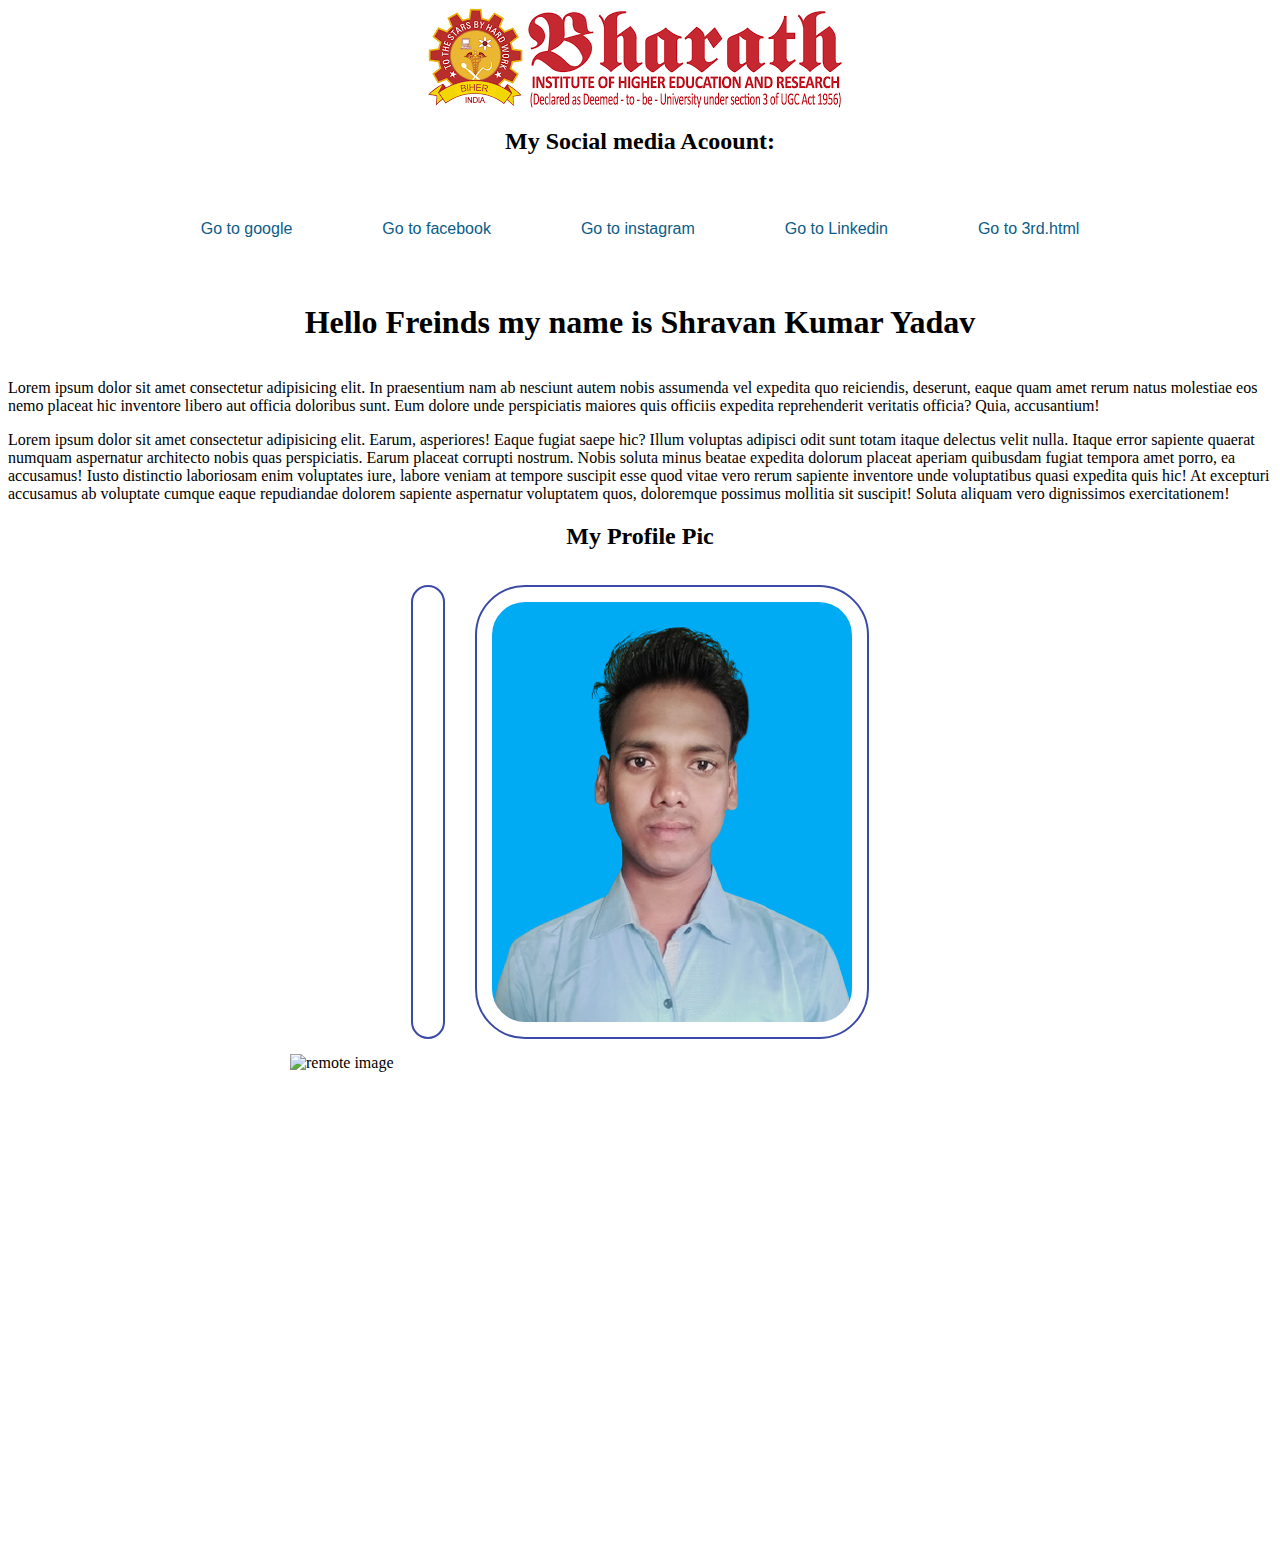
==== index.html @ c29ab27e "2nd changes" ====
<!DOCTYPE html>
<html lang="en">
<head>
    <meta charset="UTF-8">
    <meta http-equiv="X-UA-Compatible" content="IE=edge">
    <meta name="viewport" content="width=device-width, initial-scale=1.0">
    <link rel="stylesheet" href="index.css">
    <title>Documents</title>
</head>
<body>
    <div class="img">

        <img src="img/download.png" alt="" >
    </div>
    <h2 class="img">My Social media Acoount:</h2>
    <div class="link">
        <a href="https://google.com" target="blank">Go to google</a> <br>
    <a href="https://www.facebook.com/yadavshravan.shravan.5" target="_blank">Go to facebook</a> <br>
    <a href="https://www.instagram.com/er.yadavshravan/" target="_blank">Go to instagram</a> <br>
    <a href="https://www.linkedin.com/in/shravan-kumar-60864720b/" target="_blank">Go to Linkedin</a> <br>
    <a href="/3rd.html" target="-blank">Go to 3rd.html</a
        > <br>
    </div>
    <div class="img">
        <h1>Hello Freinds my name is Shravan Kumar Yadav</h1>
    </div>
    <p>Lorem ipsum dolor sit amet consectetur adipisicing elit. In praesentium nam ab nesciunt autem nobis assumenda vel expedita quo reiciendis, deserunt, eaque quam amet rerum natus molestiae eos nemo placeat hic inventore libero aut officia doloribus sunt. Eum dolore unde perspiciatis maiores quis officiis expedita reprehenderit veritatis officia? Quia, accusantium!</p>
    <p>Lorem ipsum dolor sit amet consectetur adipisicing elit. Earum, asperiores! Eaque fugiat saepe hic? Illum voluptas adipisci odit sunt totam itaque delectus velit nulla. Itaque error sapiente quaerat numquam aspernatur architecto nobis quas perspiciatis. Earum placeat corrupti nostrum. Nobis soluta minus beatae expedita dolorum placeat aperiam quibusdam fugiat tempora amet porro, ea accusamus! Iusto distinctio laboriosam enim voluptates iure, labore veniam at tempore suscipit esse quod vitae vero rerum sapiente inventore unde voluptatibus quasi expedita quis hic! At excepturi accusamus ab voluptate cumque eaque repudiandae dolorem sapiente aspernatur voluptatem quos, doloremque possimus mollitia sit suscipit! Soluta aliquam vero dignissimos exercitationem!</p>
    <h2 class="img">My Profile Pic</h2>
    <div class="img">
        <img src="https://scontent.fmaa6-1.fna.fbcdn.net/v/t39.30808-1/245326963_1045349716007034_4220968834842851094_n.jpg?stp=dst-jpg_s480x480&_nc_cat=105&ccb=1-6&_nc_sid=7206a8&_nc_ohc=yIBMs3Xxg10AX-DkXOx&_nc_ht=scontent.fmaa6-1.fna&oh=00_AT-8i6NpzMYsojpp8q-ZXP_LUMKp0SPY0aXojhX2vRbqQQ&oe=62890AB1" class="logoimg" alt="">
        <img src="sarvan.png" class="logoimg" alt="">

    </div>
  

    <!-- Image is not present hence alt text is shown -->
    <!-- <img src="harry.jpg" alt="Error loading image"> -->
    <div class="img">
        <img   src="https://source.unsplash.com/900x1100/?nature,water" alt="remote image" width="700" height="500">

    </div>

</body>
</html>
---- index.css ----
.logoimg{
    padding: 15px;
    margin: 15px;
    border: 2px solid rgb(58, 74, 165);
    border-radius: 50px;
    display: flex;
    justify-content: center;
}
.img{
   
    display: flex;
    justify-content: center;
}
.link{
    display: flex;
    justify-content: center;
    flex-direction: row;
}
.link a{
    padding: 45px;
    text-decoration: none;
    color: #0b5c87;
    font-family: 'Franklin Gothic Medium', 'Arial Narrow', Arial, sans-serif;
}
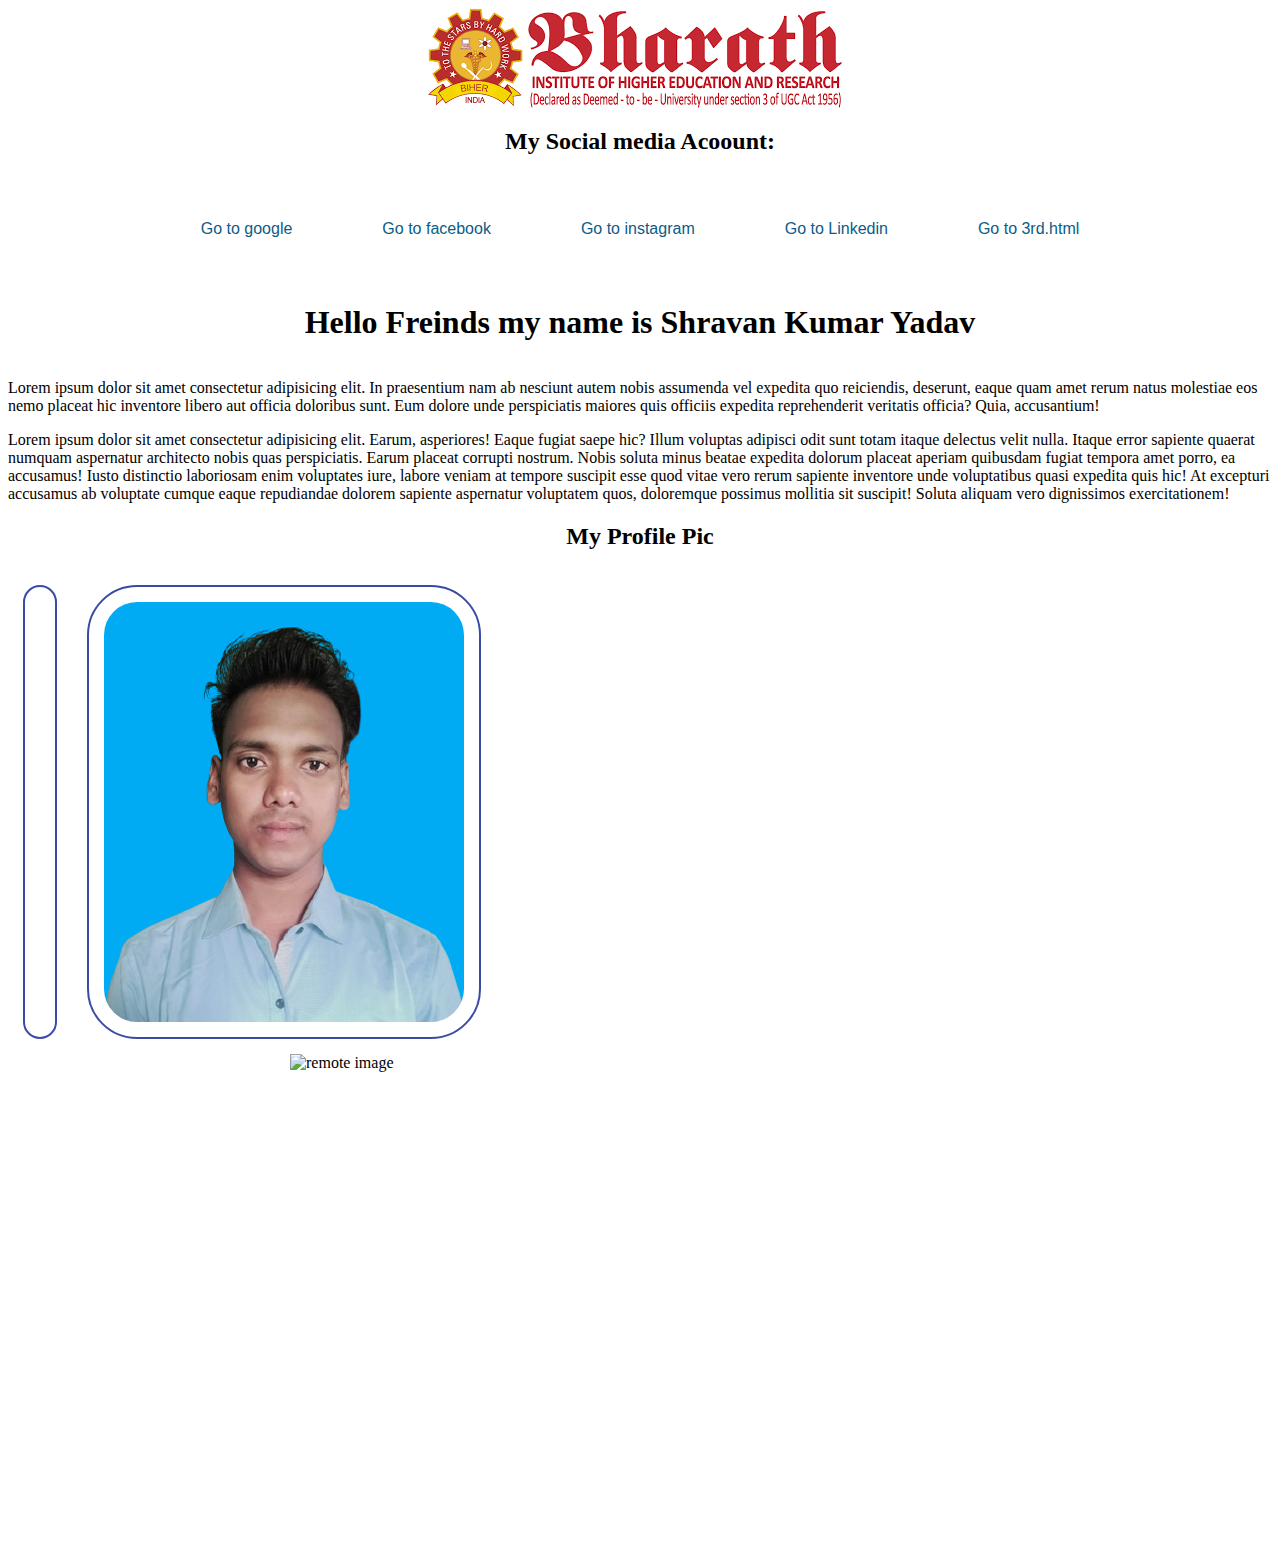
==== commit c302cfc9: "adjusting pic in center" ====
--- a/index.html
+++ b/index.html
@@ -27,7 +27,8 @@
     <p>Lorem ipsum dolor sit amet consectetur adipisicing elit. In praesentium nam ab nesciunt autem nobis assumenda vel expedita quo reiciendis, deserunt, eaque quam amet rerum natus molestiae eos nemo placeat hic inventore libero aut officia doloribus sunt. Eum dolore unde perspiciatis maiores quis officiis expedita reprehenderit veritatis officia? Quia, accusantium!</p>
     <p>Lorem ipsum dolor sit amet consectetur adipisicing elit. Earum, asperiores! Eaque fugiat saepe hic? Illum voluptas adipisci odit sunt totam itaque delectus velit nulla. Itaque error sapiente quaerat numquam aspernatur architecto nobis quas perspiciatis. Earum placeat corrupti nostrum. Nobis soluta minus beatae expedita dolorum placeat aperiam quibusdam fugiat tempora amet porro, ea accusamus! Iusto distinctio laboriosam enim voluptates iure, labore veniam at tempore suscipit esse quod vitae vero rerum sapiente inventore unde voluptatibus quasi expedita quis hic! At excepturi accusamus ab voluptate cumque eaque repudiandae dolorem sapiente aspernatur voluptatem quos, doloremque possimus mollitia sit suscipit! Soluta aliquam vero dignissimos exercitationem!</p>
     <h2 class="img">My Profile Pic</h2>
-    <div class="img">
+
+    <div class="picimg">
         <img src="https://scontent.fmaa6-1.fna.fbcdn.net/v/t39.30808-1/245326963_1045349716007034_4220968834842851094_n.jpg?stp=dst-jpg_s480x480&_nc_cat=105&ccb=1-6&_nc_sid=7206a8&_nc_ohc=yIBMs3Xxg10AX-DkXOx&_nc_ht=scontent.fmaa6-1.fna&oh=00_AT-8i6NpzMYsojpp8q-ZXP_LUMKp0SPY0aXojhX2vRbqQQ&oe=62890AB1" class="logoimg" alt="">
         <img src="sarvan.png" class="logoimg" alt="">
 
--- a/index.css
+++ b/index.css
@@ -5,12 +5,19 @@
     border-radius: 50px;
     display: flex;
     justify-content: center;
+    flex-wrap: wrap;
+}
+.picimg{
+    display: flex;
+    flex-wrap: wrap;
 }
 .img{
    
     display: flex;
     justify-content: center;
+    flex-wrap: wrap;
 }
+
 .link{
     display: flex;
     justify-content: center;
